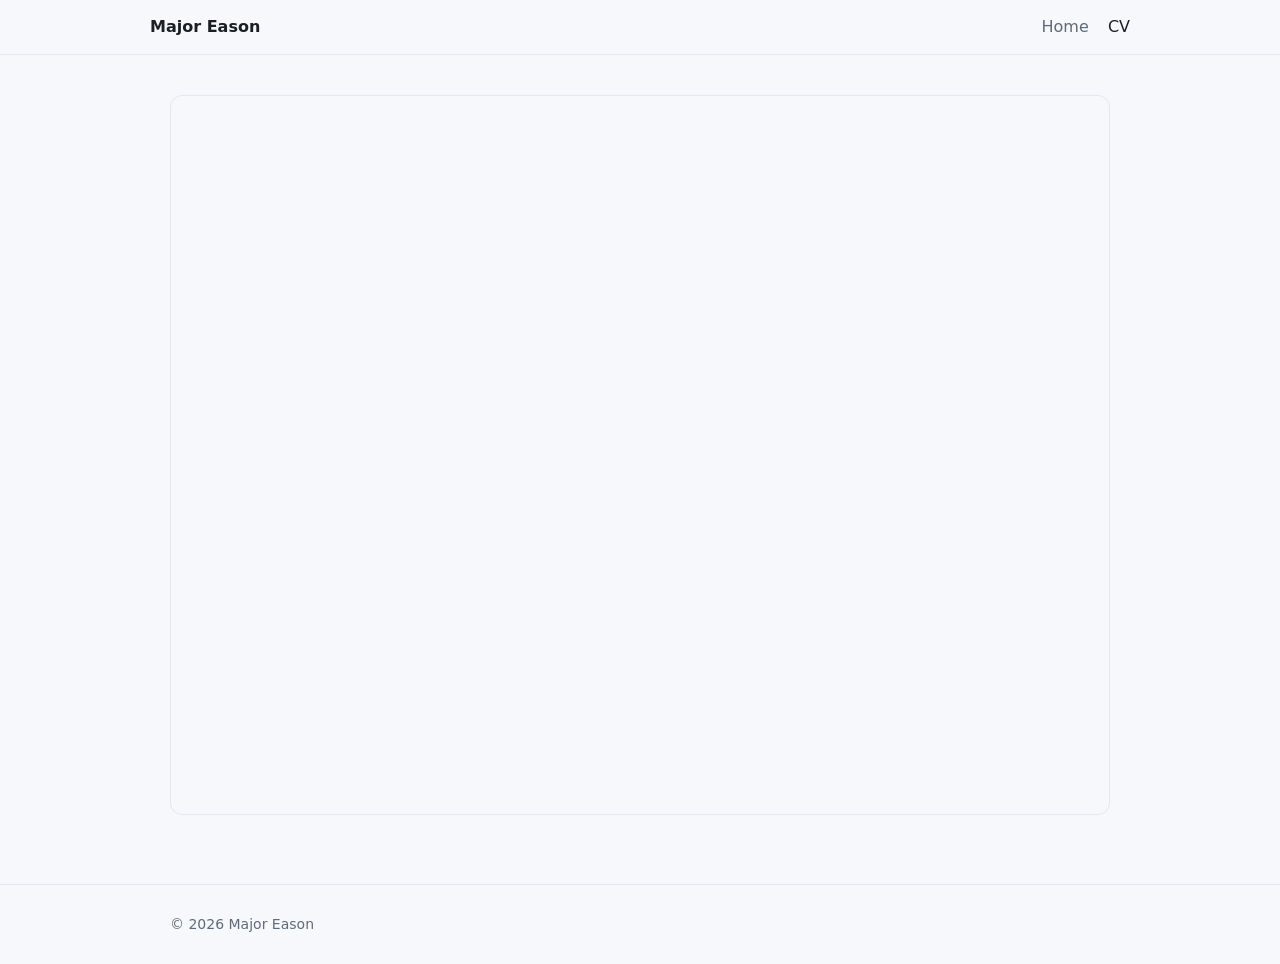
==== cv.html @ 87925192 "Add files via upload" ====
<!doctype html>
<html lang="en">
<head>
  <meta charset="utf-8"/>
  <meta name="viewport" content="width=device-width, initial-scale=1"/>
  <title>CV – Major Eason</title>
  <link rel="stylesheet" href="styles.css"/>
</head>
<body>

<header class="nav">
  <div class="container nav-inner">
    <div class="brand">Major Eason</div>
    <nav class="nav-links">
      <a href="index.html">Home</a>
      <a class="active" href="cv.html">CV</a>
    </nav>
  </div>
</header>

<main class="container" style="margin-top:40px">
  <iframe src="assets/Major_Eason_CV.pdf" style="width:100%; height:80vh; border:1px solid #e3e7ee; border-radius:12px"></iframe>
</main>

<footer class="footer">
  <div class="container">© 2026 Major Eason</div>
</footer>

</body>
</html>
---- styles.css ----
:root{
  --bg:#f7f8fb;
  --panel:#ffffff;
  --text:#1b1f24;
  --muted:#5f6b7a;
  --line:#e3e7ee;
  --accent:#3b5bdb;
  --link:#3b5bdb;
  --radius:14px;
  --max:980px;
  --font: ui-sans-serif, system-ui, -apple-system, Segoe UI, Roboto, Helvetica, Arial;
}

*{box-sizing:border-box}
body{
  margin:0;
  font-family:var(--font);
  background:var(--bg);
  color:var(--text);
  line-height:1.65;
}

a{color:var(--link); text-decoration:none}
a:hover{text-decoration:underline}

.container{max-width:var(--max); margin:0 auto; padding:0 20px}

.nav{
  position:sticky; top:0;
  background:rgba(247,248,251,.9);
  backdrop-filter: blur(10px);
  border-bottom:1px solid var(--line);
}
.nav-inner{display:flex; justify-content:space-between; align-items:center; padding:14px 0}
.brand{font-weight:600}
.nav-links a{margin-left:14px; color:var(--muted)}
.nav-links a.active{color:var(--text)}

.hero{padding:52px 0 32px}
.hero-grid{
  display:grid;
  grid-template-columns:1.2fr .8fr;
  gap:36px;
}
@media(max-width:900px){.hero-grid{grid-template-columns:1fr}}

.card{
  background:var(--panel);
  border:1px solid var(--line);
  border-radius:var(--radius);
  padding:28px;
}

h1{margin:0 0 14px; font-size:42px; letter-spacing:-.02em}
.bio p{margin:0 0 16px}

.headshot img{
  width:100%;
  border-radius:var(--radius);
  border:1px solid var(--line);
}

.social{
  display:flex; gap:14px; flex-wrap:wrap; margin-top:18px
}

.icon{width:20px; height:20px;}
.icon svg{width:100%; height:100%; fill:currentColor}

.footer{
  border-top:1px solid var(--line);
  margin-top:60px;
  padding:28px 0;
  color:var(--muted);
  font-size:14px;
}.icon-link{
  display:inline-flex;
  align-items:center;
  justify-content:center;
  width:42px;
  height:42px;
  border-radius:12px;
  border:1px solid var(--line);
  background: #fff;
  color: var(--muted);
  transition: transform .12s ease, box-shadow .12s ease, color .12s ease;
  box-shadow: 0 6px 18px rgba(15,23,42,.06);
}
.icon-link:hover{
  color: var(--text);
  transform: translateY(-1px);
  box-shadow: 0 10px 24px rgba(15,23,42,.10);
  text-decoration:none;
}
.icon-link:focus-visible{
  outline: 3px solid rgba(59,91,219,.25);
  outline-offset: 2px;
}

.email-link{
  margin-left:10px;
  font-size:15px;
  color:var(--muted);
}
.email-link:hover{color:var(--text)}
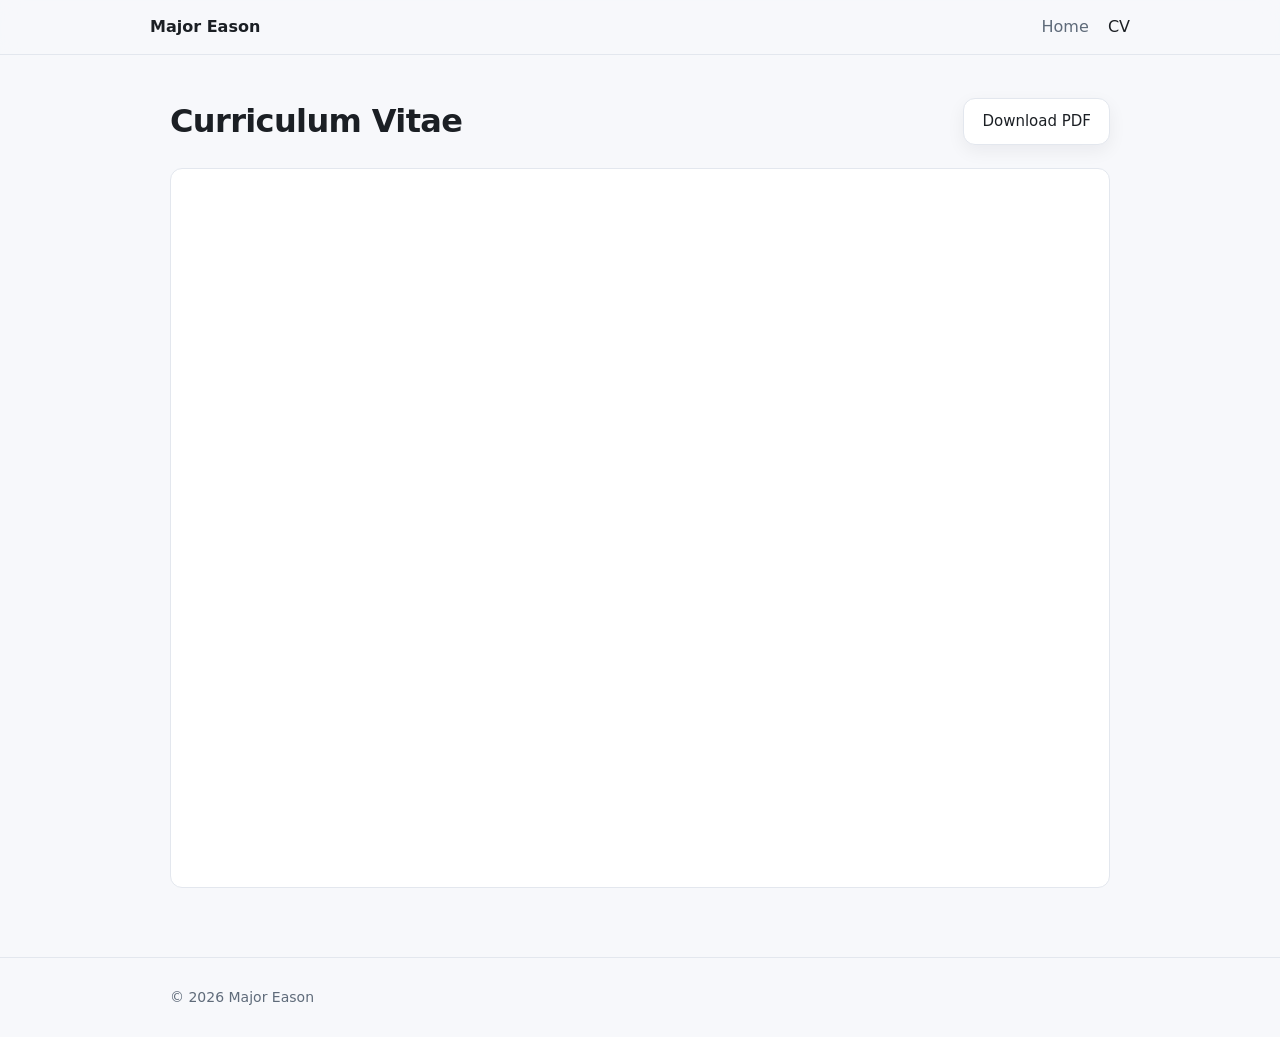
==== commit ca587de0: "Fix CV page on mobile and shrink headshot Mobile browsers won't render a PDF in an iframe, so cv.htm" ====
--- a/cv.html
+++ b/cv.html
@@ -18,8 +18,20 @@
   </div>
 </header>
 
-<main class="container" style="margin-top:40px">
-  <iframe src="assets/Major_Eason_CV.pdf" style="width:100%; height:80vh; border:1px solid #e3e7ee; border-radius:12px"></iframe>
+<main class="container cv-main">
+
+  <div class="cv-head">
+    <h1>Curriculum Vitae</h1>
+    <a class="btn" href="assets/Major_Eason_CV.pdf" download="Major_Eason_CV.pdf">Download PDF</a>
+  </div>
+
+  <iframe class="pdf-frame" src="assets/Major_Eason_CV.pdf" title="Curriculum Vitae of Major Eason"></iframe>
+
+  <div class="pdf-fallback card">
+    <p>Your browser can’t display the PDF inline.</p>
+    <a class="btn" href="assets/Major_Eason_CV.pdf" target="_blank" rel="noopener">Open CV (PDF)</a>
+  </div>
+
 </main>
 
 <footer class="footer">
--- a/styles.css
+++ b/styles.css
@@ -56,6 +56,7 @@
 
 .headshot img{
   width:100%;
+  height:auto;
   border-radius:var(--radius);
   border:1px solid var(--line);
 }
@@ -103,3 +104,54 @@
   color:var(--muted);
 }
 .email-link:hover{color:var(--text)}
+
+.cv-main{margin-top:40px}
+
+.cv-head{
+  display:flex;
+  justify-content:space-between;
+  align-items:center;
+  gap:16px;
+  flex-wrap:wrap;
+  margin-bottom:20px;
+}
+.cv-head h1{margin:0; font-size:32px}
+
+.btn{
+  display:inline-block;
+  padding:10px 18px;
+  border-radius:12px;
+  border:1px solid var(--line);
+  background:var(--panel);
+  color:var(--text);
+  font-size:15px;
+  font-weight:500;
+  box-shadow: 0 6px 18px rgba(15,23,42,.06);
+  transition: transform .12s ease, box-shadow .12s ease;
+}
+.btn:hover{
+  transform: translateY(-1px);
+  box-shadow: 0 10px 24px rgba(15,23,42,.10);
+  text-decoration:none;
+}
+.btn:focus-visible{
+  outline: 3px solid rgba(59,91,219,.25);
+  outline-offset: 2px;
+}
+
+.pdf-frame{
+  width:100%;
+  height:80vh;
+  border:1px solid var(--line);
+  border-radius:12px;
+  background:var(--panel);
+}
+
+/* Mobile browsers generally refuse to render PDFs in an iframe, so swap the
+   embed for a link rather than showing an empty box. */
+.pdf-fallback{display:none}
+@media(max-width:820px){
+  .pdf-frame{display:none}
+  .pdf-fallback{display:block; text-align:center}
+  .pdf-fallback p{margin:0 0 16px; color:var(--muted)}
+}
